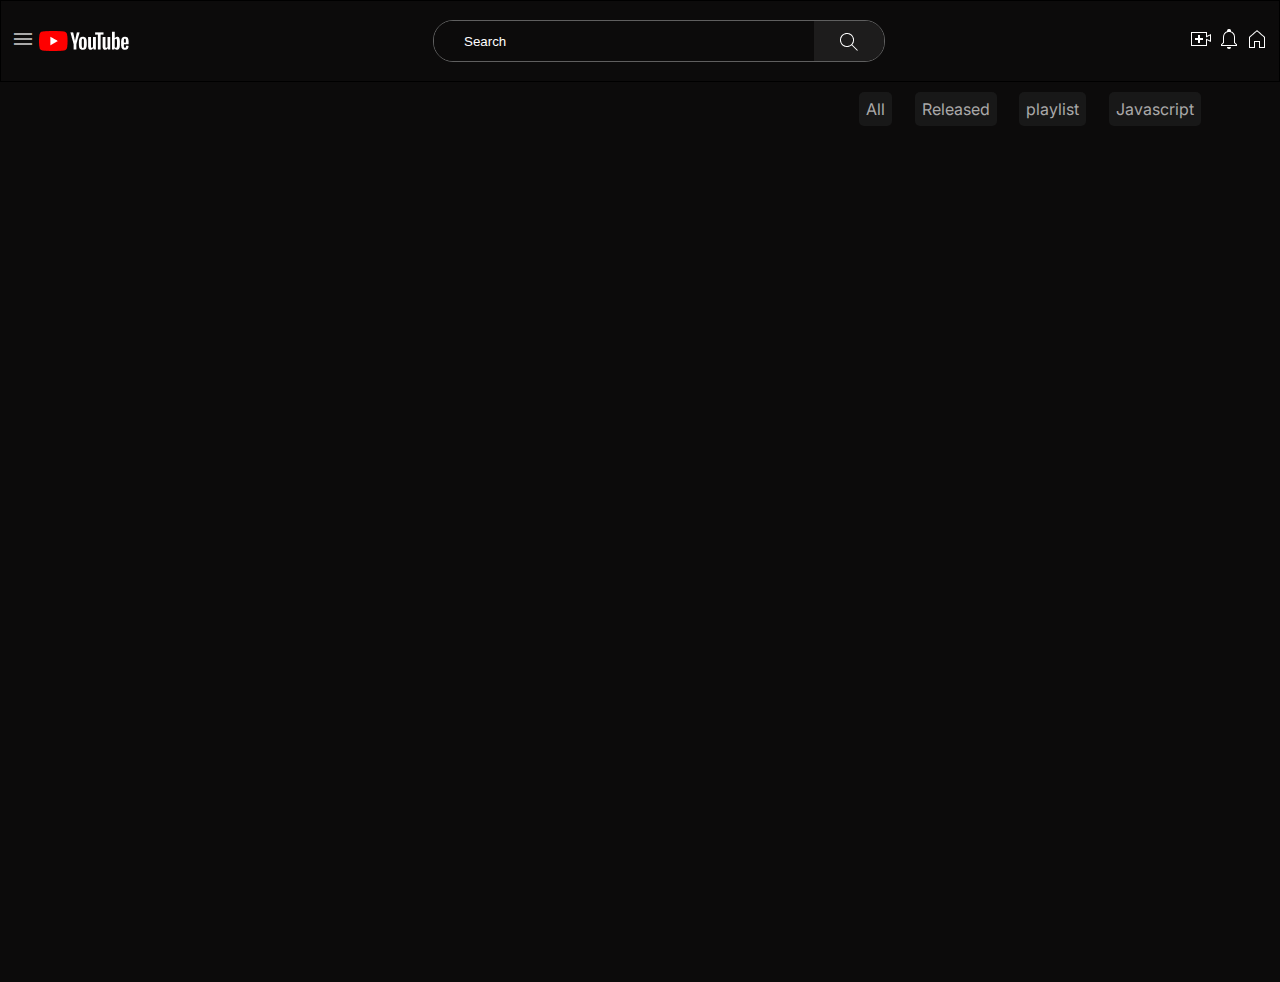
==== video.html @ 5e4a2325 "new repo" ====
<!DOCTYPE html>
<html lang="en">
<head>
    <meta charset="UTF-8">
    <meta name="viewport" content="width=device-width, initial-scale=1.0">
    <title>Watch</title>
    <link rel="stylesheet" href="style.css"/>
    <link rel="stylesheet" href="https://fonts.googleapis.com/css2?family=Material+Symbols+Outlined:opsz,wght,FILL,GRAD@24,200,0,0"  />
    <link rel="icon" href="assets/youtube.png" />
    
</head>
<body>
    <div id ="root">
        <header id ='top'>
            <div>
                <span class="material-symbols-outlined color">
                    menu
                    </span>
               <img src ="assets/Youtube-Logo.png"/>
            
               
                
            </div>
            <div id ="search">
                
                <input type="search" id="search-inp" placeholder="Search" />
                <button type="button"><img src='assets/navigation-icons/search.png'/></button>
              

            </div>
            <div>
                <img src="assets/navigation-icons/create.png"
                />
                <img src="assets/navigation-icons/notifications.png"/>
                <img src="assets/home.png"/>
               
            </div>
        </header>
       
      

        <div id ="main">
      
       
    
    
     
  
           <div id="channel-info">
            <!-- 1. The <iframe> (and video player) will replace this <div> tag. -->
            <div id="player">

               
            </div>
            <div id="channel-description">
               
            </div>
           </div>
            <div id="recommended">
              <div id="filter"> <span> All</span><span>Released</span><span>playlist</span><span>Javascript</span></div>
              <div id="related-videos">
               
               </div>
            </div>
            
           

        </div>   
        
  


    
       

    <script src="video.js">
    </script>

</body>
</html>
---- style.css ----
@import url('https://fonts.googleapis.com/css2?family=Inter&display=swap');
*{
    padding: 0px;
    margin: 0px;
}
body{
    font-family: 'Inter', sans-serif;
    background-color: rgb(12, 11, 11);
    color: rgb(170, 169, 169);
    overflow-x: hidden;
   


}

.color:hover{
    color: red;
    
}

header{
    position:sticky;
    top: 0px;
    display: flex;
    justify-content: space-between;
    align-items:center ;
    text-align: center;
    height: 60px;
    padding:10px;
    border:1px solid rgb(0, 0, 0);
    background-color: rgb(12, 11, 11);
  
    z-index: 1000;
}
#search{
    display: flex;
    height: 40px;
    background-color: rgb(12, 11, 11);
    border-top-left-radius: 20px;
    border-bottom-left-radius:20px;
    border-top-right-radius: 20px;
    border-bottom-right-radius: 20px;
    border: 1px solid rgb(95, 95, 95);


    overflow: hidden;
}
input{

    border:none;
    width:380px;
    background-color: rgb(12, 11, 11);
    color:white;
    padding: 20px;

    
    
}
input::placeholder{
    padding-left: 10px;
    color: white;
}
input:focus{
    outline: none;
 
    color: white;
  
}
button{
    border: none;
    width: 70px;
    height: 45px;
    
    background-color: rgb(29, 28, 28);
}
#main{
    display: flex;
    flex-direction:row;

  
    
}
#sidebar{
    position:fixed;
    top:72px;
    left: 0px;
    display: flex;
    flex-direction: column;
    width: 220px;
    height: 100vh;
    padding: 10px;
    overflow: scroll;
 

   scrollbar-width: none;
}
.sections{
    border-bottom: 1px solid rgb(65, 65, 65);
    padding-block: 20px;
}
.li{
    padding: 5px;
    display: flex;
    flex-direction: row;
    align-items: center;
    gap: 20px;
}

.li:hover, #filter>span:hover{
    background-color: rgb(24, 24, 24);
    color: red;
    border-radius: 20px;
 
}

.sections>.li>img{
    border-radius: 50%;
    width: 25px;
}
.sections>h4{
margin: 10px;
}
#display-section{
 position: relative;
  left: 225px;
  margin-top: 10px;
  
  display: flex;
  flex-direction:row;
  flex-wrap: wrap;

  gap: 60px;
  
  
}



.main-contain{
width: 350px;

}
.channel-dp>img{
    width: 55px;
    padding: 5px;
    border-radius: 50%;

}

.video-container>img{
    height: 200px;
    border-radius: 10px;

}
.title{
    
    display: flex;
    flex-direction: row;
  
    height: fit-content;
  
}
.desc{
    width: 250px;
    text-align: left;
    padding-inline: 10px;
    transition: all 2s ease-in-out;
  
}
.desc:hover{
    color: rgb(243, 40, 40);

}
#dot{
   position: relative;
   bottom: 3px;
}
a{
    text-decoration: none;
    color: rgb(196, 196, 196);
}
#main{
    width: 100%;
   
    display: flex;
    flex-direction: row;
     margin-left:50px;
     margin-right:50px;

}
#player{
    border-radius: 15px;
    overflow: hidden;
    width: auto;
 
}
#recommended{
      width: 30%;
    height: 100vh;
    display: flex;
    flex-direction: column;
    margin-left: 20px;


}
#filter{
   width: auto;
  display: flex;
  justify-content: space-around;
   padding: 10px;
}
#filter>span{
    background-color: rgb(24, 24, 24);
    padding: 7px;
    border-radius: 5px;
    transition: all 1s linear;
}
#related-videos{
    padding: 10px;
    height: fit-content;
}
#channel-info{
    display: flex;
    flex-direction: column;
    width: 60%;
  
}
#channel-description{
    height: max-content;
    display: flex;
    flex-direction: column;
   gap: 10px;
    margin-top: 20px;
}
#channelPhoto {
    display: flex;
    padding: 5px;
    margin-top: 10px;
    gap:20px
 
}
 #context{
    display: flex;
    flex-direction: column;
 }
#channeProfilePic>img{
    width:35px;
    border-radius: 50%;

}
#subcount{
    font-size: 13px;
}
#channelPhoto>button{

    color:white;
    font-weight: 500;
   
    width: fit-content;
    display: flex;
    align-items: center;
    padding: 3px;
    border:none;
    border-radius: 25px;

}
#ico{
    margin-left:150px;
    background-color: rgb(34, 32, 32);
    height: fit-content;
    width:auto;
    display: flex;
align-items: center;
    padding: 8px;
    gap:10px;
    border-radius: 20px;
    border:1px solid rgb(82, 82, 82);

}
#ico>span:hover{
   color: red;

}
#ico>span:nth-child(2){
    padding-right :10px;
    border-right: 1px solid rgb(241, 241, 241);
}
#description{
    padding: 10px;
    border-radius: 15px;
    background-color: rgb(38, 38, 38);
}
h5{
    padding: 5px;
    font-size: 12px;
}
#box{
    display: flex;
    flex-direction: row;
    justify-content: left;
    align-items: center;
    color: white;
    font-size: 14px;
    margin-bottom: 10px;
    

}
#box>img{
   border-radius: 50%;
   padding: 10px
}
#like{
    position: relative;
    padding: 5px;
    bottom:5px;
}
a{
    margin-bottom: 10px;
  
    font-size: 13px;
    gap:15px;
}
#related>img{
    border-radius:15px;
}
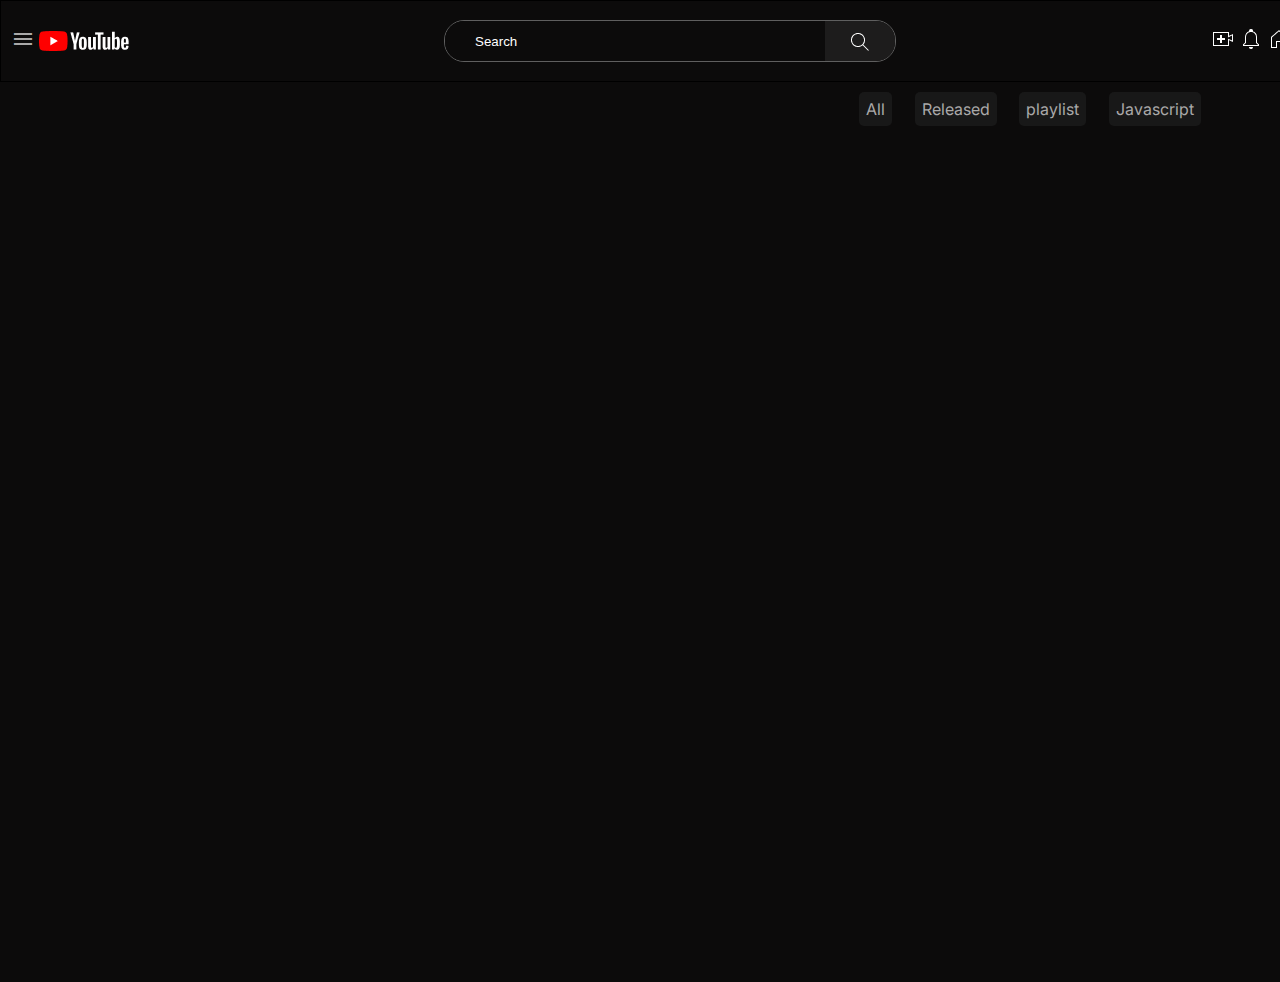
==== commit 8cff9df6: "responsive" ====
--- a/video.html
+++ b/video.html
@@ -16,8 +16,8 @@
                 <span class="material-symbols-outlined color">
                     menu
                     </span>
-               <img src ="assets/Youtube-Logo.png"/>
-            
+          <a href="index.html">     <img src ="assets/Youtube-Logo.png"/>
+          </a>
                
                 
             </div>
--- a/style.css
+++ b/style.css
@@ -1,4 +1,4 @@
-  @import url('https://fonts.googleapis.com/css2?family=Inter&display=swap');
+@import url('https://fonts.googleapis.com/css2?family=Inter&display=swap');
 *{
     padding: 0px;
     margin: 0px;
@@ -19,6 +19,7 @@
 }
 
 header{
+    width: 100vw;
     position:sticky;
     top: 0px;
     display: flex;
@@ -36,13 +37,8 @@
     display: flex;
     height: 40px;
     background-color: rgb(12, 11, 11);
-    border-top-left-radius: 20px;
-    border-bottom-left-radius:20px;
-    border-top-right-radius: 20px;
-    border-bottom-right-radius: 20px;
+    border-radius: 20px;
     border: 1px solid rgb(95, 95, 95);
-
-
     overflow: hidden;
 }
 input{
@@ -73,6 +69,9 @@
     
     background-color: rgb(29, 28, 28);
 }
+#icons{
+    margin-right: 50px;
+}
 #main{
     display: flex;
     flex-direction:row;
@@ -270,7 +269,7 @@
     height: fit-content;
     width:auto;
     display: flex;
-align-items: center;
+    align-items: center;
     padding: 8px;
     gap:10px;
     border-radius: 20px;
@@ -322,4 +321,140 @@
 }
 #related>img{
     border-radius:15px;
+}
+
+@media screen and (max-width:920px) {
+    html,body{
+        overflow-x: hidden;
+    }
+   
+    
+header{
+    width: 100vw;
+    position:sticky;
+    top: 0px;
+    display: flex;
+    justify-content: space-between;
+    align-items:center ;
+    text-align: center;
+    height: 10px;
+ 
+ 
+    border:1px solid rgb(0, 0, 0);
+    background-color: rgb(12, 11, 11);
+  
+    z-index: 1000;
+}
+
+   
+    #icons{
+        margin-right:0px;
+        padding-right: 0px;
+        display: inline;
+    }
+    #search{
+        width: 40%;
+        height: 30px;
+        
+    }
+    
+    span{
+        display: none;
+    }
+    #sidebar{
+        position: fixed;
+        top:20px;
+        width: 50px;
+        height: 100vh;
+
+    }
+    .video-container>img{
+        height:90px;
+        border-radius: 10px;
+        width: 160px;
+    
+    }
+    .title{
+        font-size:10px;
+        width: 100%;
+       
+    }
+    .desc{
+        width: 110px;
+      
+        
+    }
+    h4{
+        font-size: 8px;
+    }
+    h5{
+        font-size: 5px;
+    }
+    .main-contain{
+    width: 180px !important;
+       
+
+    }
+    .main-contain>a{
+        display: flex;
+        flex-direction: column;
+        justify-content: center;
+        padding: 10px;
+        align-items: center;
+        
+    }
+  
+    
+    #display-section{
+        position: relative;
+         left: 25px;
+         gap: 3px;
+        
+         
+         
+       }
+       .channel-dp>img{
+        width: 25px;
+        padding: 5px;
+        border-radius: 50%;
+    
+    }
+    #main{
+        
+       
+       
+       width: 100vw;
+         
+    
+    }
+    #player{
+        width: 300px;
+        height: 250px;
+    }
+    #recommended{
+        width: auto;
+      height: 100vh;
+      display: none;
+      flex-direction: row;
+     
+  
+  }
+ #related>a>img{
+   height: 25px;
+}
+#channel-info{
+    width: 300px;
+    overflow-wrap: break-word;
+    display: flex;
+    flex-direction: column;
+  
+}
+#channel-description{
+    width: auto;
+    height: max-content;
+    display: flex;
+    flex-direction: column;
+   gap: 10px;
+    margin-top: 20px;
+}
 }